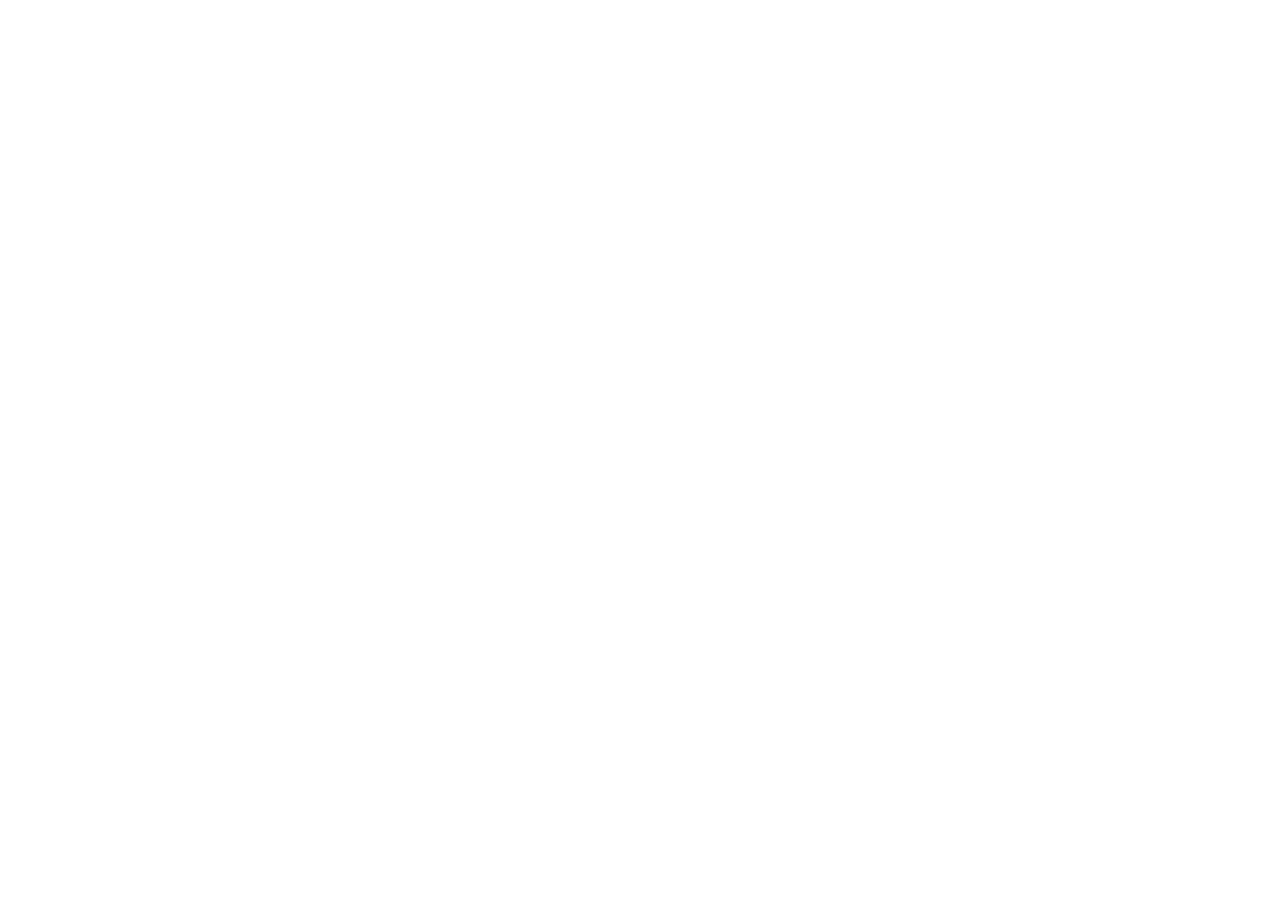
==== index.html @ 6bbf137e "Update till food website" ====
<!DOCTYPE html>
<html lang="en">
<head>
    <meta charset="UTF-8">
    <meta name="viewport" content="width=device-width, initial-scale=1.0">
    <title>Document</title>
</head>
<body>
    
</body>
</html>
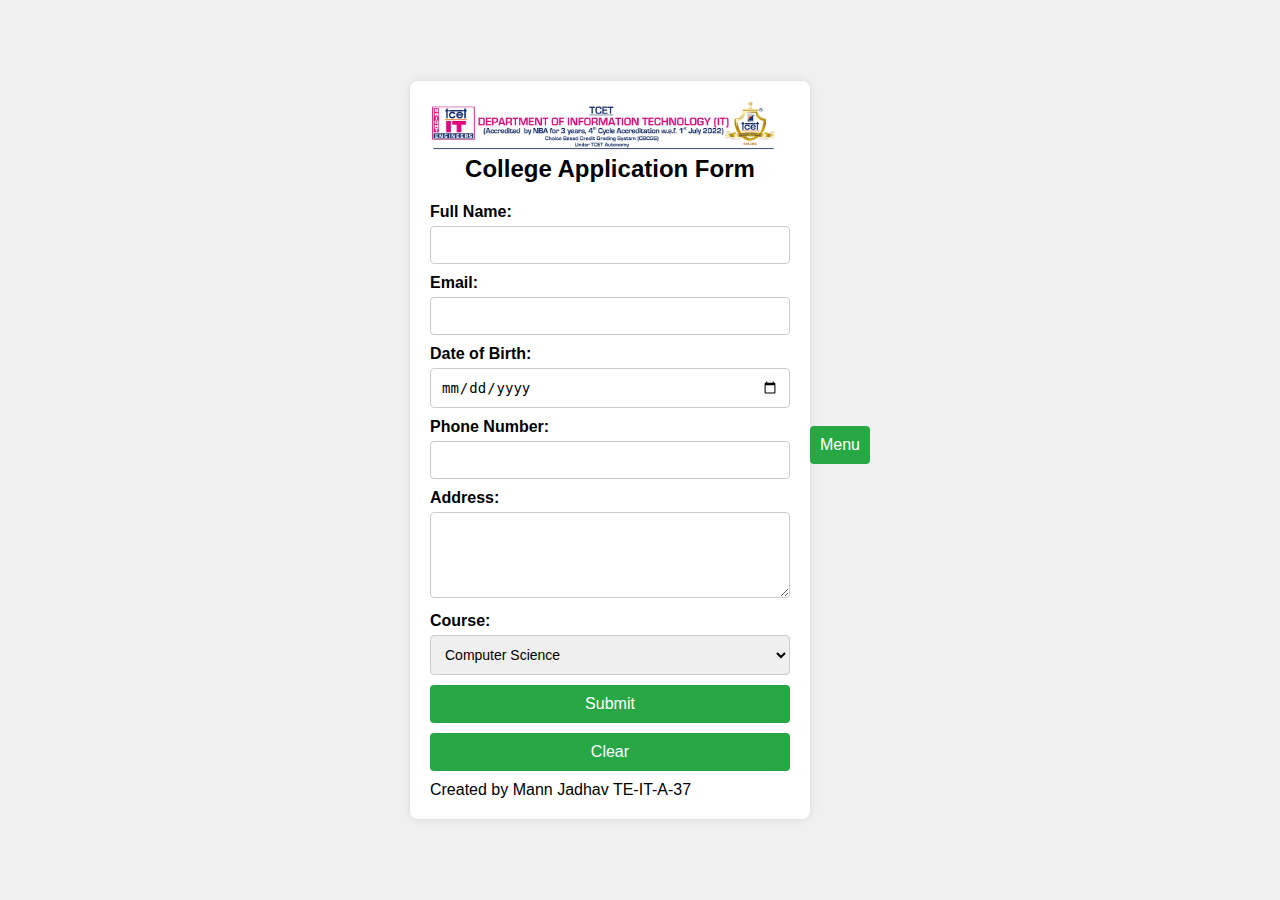
==== commit 90c073d4: "update food" ====
--- a/index.html
+++ b/index.html
@@ -3,9 +3,55 @@
 <head>
     <meta charset="UTF-8">
     <meta name="viewport" content="width=device-width, initial-scale=1.0">
-    <title>Document</title>
-</head>
-<body>
+    
+    <title>College Application Form</title>
+    <link rel="stylesheet" href="./style.css">
+   
+  </head>
+ <body>
+    <div class="form-container">
+        <img src="./Logo/IT.jpg" height ="50" weight="200" alt="college logo">
+        <h2>College Application Form</h2>
+        <form id="applicationForm">
+            <label for="name">Full Name:</label>
+            <input type="text" id="name" name="name" required>
+
+            <label for="email">Email:</label>
+            <input type="email" id="email" name="email" required>
+
+            <label for="dob">Date of Birth:</label>
+            <input type="date" id="dob" name="dob" required>
+
+            <label for="phone">Phone Number:</label>
+            <input type="tel" id="phone" name="phone" required>
+
+            <label for="address">Address:</label>
+            <textarea id="address" name="address" rows="4" required></textarea>
+
+            <label for="course">Course:</label>
+            <select id="course" name="course" required>
+                <option value="computer_science">Computer Science</option>
+                <option value="Information Technology">Information Technology</option>
+                <option value=Artifical Intelligence & Machine Learningengineering>Artifical Intelligence & Machine Learning</option>
+                <option value="Artifical Intelligence & Data science">Artifical Intelligence & Data science</option>
+                <option value="Computer Science & Cyber Security">Computer Science & Cyber Security</option>
+                <option value="Electronic & Telecommunication">Electronic & Telecommunication</option>
+                <option value="Electronic & Computer Science">Electronic & Computer Science</option>
+                <option value="Mechanical">Mechanical</option>
+                <option value="civil">civil</option>
+                <option value="Mechanical & Mechatronic">Mechanical & Mechatronic</option>
+                <option value="Internet of Things">Internet of Things</option>
+
+            </select>
+            <button type="submit">Submit</button>
+            <button type="reset">Clear</button>
+            <footer> Created by Mann Jadhav TE-IT-A-37</footer>
+        </form>
+    </div>
+    <div class="button">
+        <button id="Menu" onclick= "myfunction()">Menu</button>
+    </div>
+    <script src="./script.js"></script>
     
 </body>
 </html>--- a/style.css
+++ b/style.css
@@ -0,0 +1,61 @@
+* {
+    box-sizing: border-box;
+    margin: 0;
+    padding: 0;
+}
+
+body {
+    font-family: 'Arial', sans-serif;
+    background-color: #f0f0f0;
+    display: flex;
+    justify-content: center;
+    align-items: center;
+    height: 100vh;
+}
+
+.form-container {
+    background-color: #fff;
+    padding: 20px;
+    border-radius: 8px;
+    box-shadow: 0 0 10px rgba(0, 0, 0, 0.1);
+    max-width: 400px;
+    width: 100%;
+}
+
+h2 {
+    margin-bottom: 20px;
+    text-align: center;
+}
+
+label {
+    display: block;
+    margin-bottom: 5px;
+    font-weight: bold;
+}
+
+input, textarea, select, button {
+    width: 100%;
+    padding: 10px;
+    margin-bottom: 10px;
+    border: 1px solid #ccc;
+    border-radius: 4px;
+    font-size: 14px;
+    outline: none;
+}
+
+textarea {
+    resize: vertical;
+}
+
+button {
+    background-color: #28a745;
+    border: none;
+    color: white;
+    font-size: 16px;
+    cursor: pointer;
+    transition: background-color 0.3s;
+}
+
+button:hover {
+    background-color: #218838;
+}
